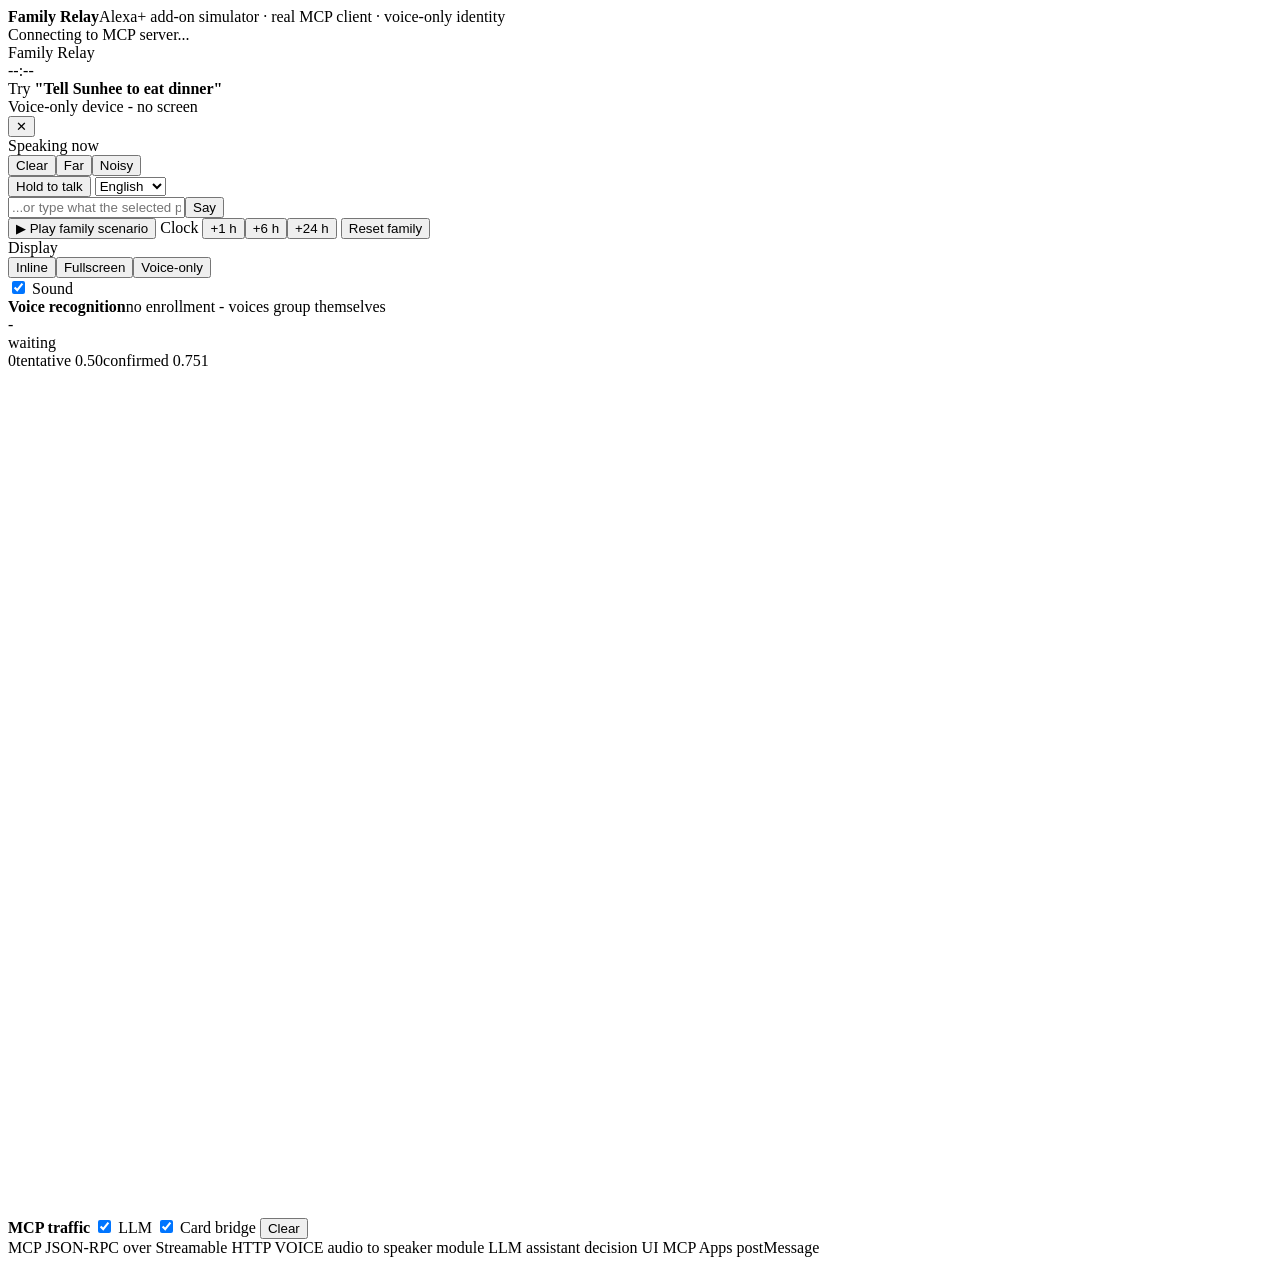
==== simulator/static/index.html @ a9718e1d "Family Relay: enrollment-free voice message relay for Alexa+ (MCP server + MCP Apps cards, Alexa+ si" ====
<!doctype html>
<html lang="en">
<head>
  <meta charset="utf-8">
  <title>Family Relay - Alexa+ add-on simulator</title>
  <meta name="viewport" content="width=device-width, initial-scale=1">
  <link rel="stylesheet" href="/static/styles.css">
</head>
<body>
  <header class="topbar">
    <div class="brand"><span class="logo"></span><b>Family Relay</b><span class="tagline">Alexa+ add-on simulator · real MCP client · voice-only identity</span></div>
    <div class="conn" id="conn"><span class="led"></span><span id="conn-text">Connecting to MCP server...</span></div>
  </header>

  <main class="layout">
    <section class="stage">
      <div class="device">
        <div class="bezel">
          <div class="camera"></div>
          <div class="screen" id="screen" data-mode="inline">
            <div class="statusbar">
              <span class="addon">Family Relay</span>
              <span class="who-chip" id="who-chip"></span>
              <span class="spacer"></span>
              <span id="clock-label"></span>
            </div>
            <div class="ambient" id="ambient">
              <div class="amb-time" id="amb-time">--:--</div>
              <div class="amb-hint">Try <b>"Tell Sunhee to eat dinner"</b></div>
            </div>
            <div class="captions" id="captions">
              <div class="you" id="cap-you"></div>
              <div class="assistant" id="cap-assistant"></div>
            </div>
            <div class="card-slot" id="card-slot"></div>
            <div class="voice-only" id="voice-only"><div class="orb big"></div><div>Voice-only device - no screen</div></div>
            <div class="orb-dock"><div class="orb" id="orb"></div></div>
            <button class="close-fs" id="close-fs" title="Back to inline">&#x2715;</button>
          </div>
        </div>
        <div class="fabric"></div>
      </div>

      <div class="controls">
        <div class="row">
          <span class="label">Speaking now</span>
          <div class="seg people" id="people"></div>
          <div class="seg" id="clarity">
            <button data-c="clear" class="on">Clear</button><button data-c="far">Far</button><button data-c="noisy">Noisy</button>
          </div>
        </div>
        <div class="row">
          <button class="mic" id="mic"><span class="dot"></span><span id="mic-label">Hold to talk</span></button>
          <select id="lang"><option value="en-US">English</option><option value="ko-KR">한국어</option><option value="es-ES">Español</option></select>
          <form class="typebox" id="typebox"><input id="text" autocomplete="off" placeholder="...or type what the selected person says"><button class="send" type="submit">Say</button></form>
        </div>
        <div class="row demo">
          <button class="primary" id="play">&#9654; Play family scenario</button>
          <span class="scenario-step" id="scenario-step"></span>
          <span class="spacer"></span>
          <span class="label">Clock</span>
          <button class="ghost" data-adv="60">+1 h</button><button class="ghost" data-adv="360">+6 h</button><button class="ghost" data-adv="1440">+24 h</button>
          <button class="ghost" id="reset">Reset family</button>
        </div>
        <div class="row demo">
          <span class="label">Display</span>
          <div class="seg" id="mode-seg"><button data-mode="inline" class="on">Inline</button><button data-mode="fullscreen">Fullscreen</button><button data-mode="voice-only">Voice-only</button></div>
          <label class="toggle"><input type="checkbox" id="sound" checked> Sound</label>
        </div>
      </div>
    </section>

    <aside class="side">
      <section class="panel speaker" id="speaker-panel">
        <div class="panel-head"><b>Voice recognition</b><span class="sub">no enrollment - voices group themselves</span><span class="spacer"></span><span class="mono" id="spk-module"></span></div>
        <div class="spk-body">
          <div class="spk-now">
            <div class="spk-name" id="spk-name">-</div>
            <div class="spk-state"><span class="chip" id="spk-state">waiting</span><span class="mono" id="spk-id"></span></div>
            <div class="gauge"><div class="fill" id="spk-fill"></div><i style="left:50%"></i><i style="left:75%"></i></div>
            <div class="gauge-legend"><span>0</span><span style="left:50%">tentative 0.50</span><span style="left:75%">confirmed 0.75</span><span style="right:0">1</span></div>
            <div class="mono small" id="spk-audio"></div>
            <div class="spk-decision" id="spk-decision"></div>
          </div>
          <svg id="spk-plot" viewBox="0 0 300 200"></svg>
        </div>
        <div class="spk-recent" id="spk-recent"></div>
      </section>
      <section class="panel log">
        <div class="panel-head"><b>MCP traffic</b><span class="mono" id="log-meta"></span><span class="spacer"></span>
          <label class="toggle small"><input type="checkbox" id="log-llm" checked> LLM</label>
          <label class="toggle small"><input type="checkbox" id="log-ui" checked> Card bridge</label>
          <button class="ghost small" id="log-clear">Clear</button></div>
        <div class="legend"><span class="k mcp">MCP</span> JSON-RPC over Streamable HTTP <span class="k spk">VOICE</span> audio to speaker module <span class="k llm">LLM</span> assistant decision <span class="k ui">UI</span> MCP Apps postMessage</div>
        <div class="log-list" id="log-list"></div>
      </section>
    </aside>
  </main>

  <script src="/static/mcp-client.js"></script>
  <script src="/static/app.js"></script>
</body>
</html>
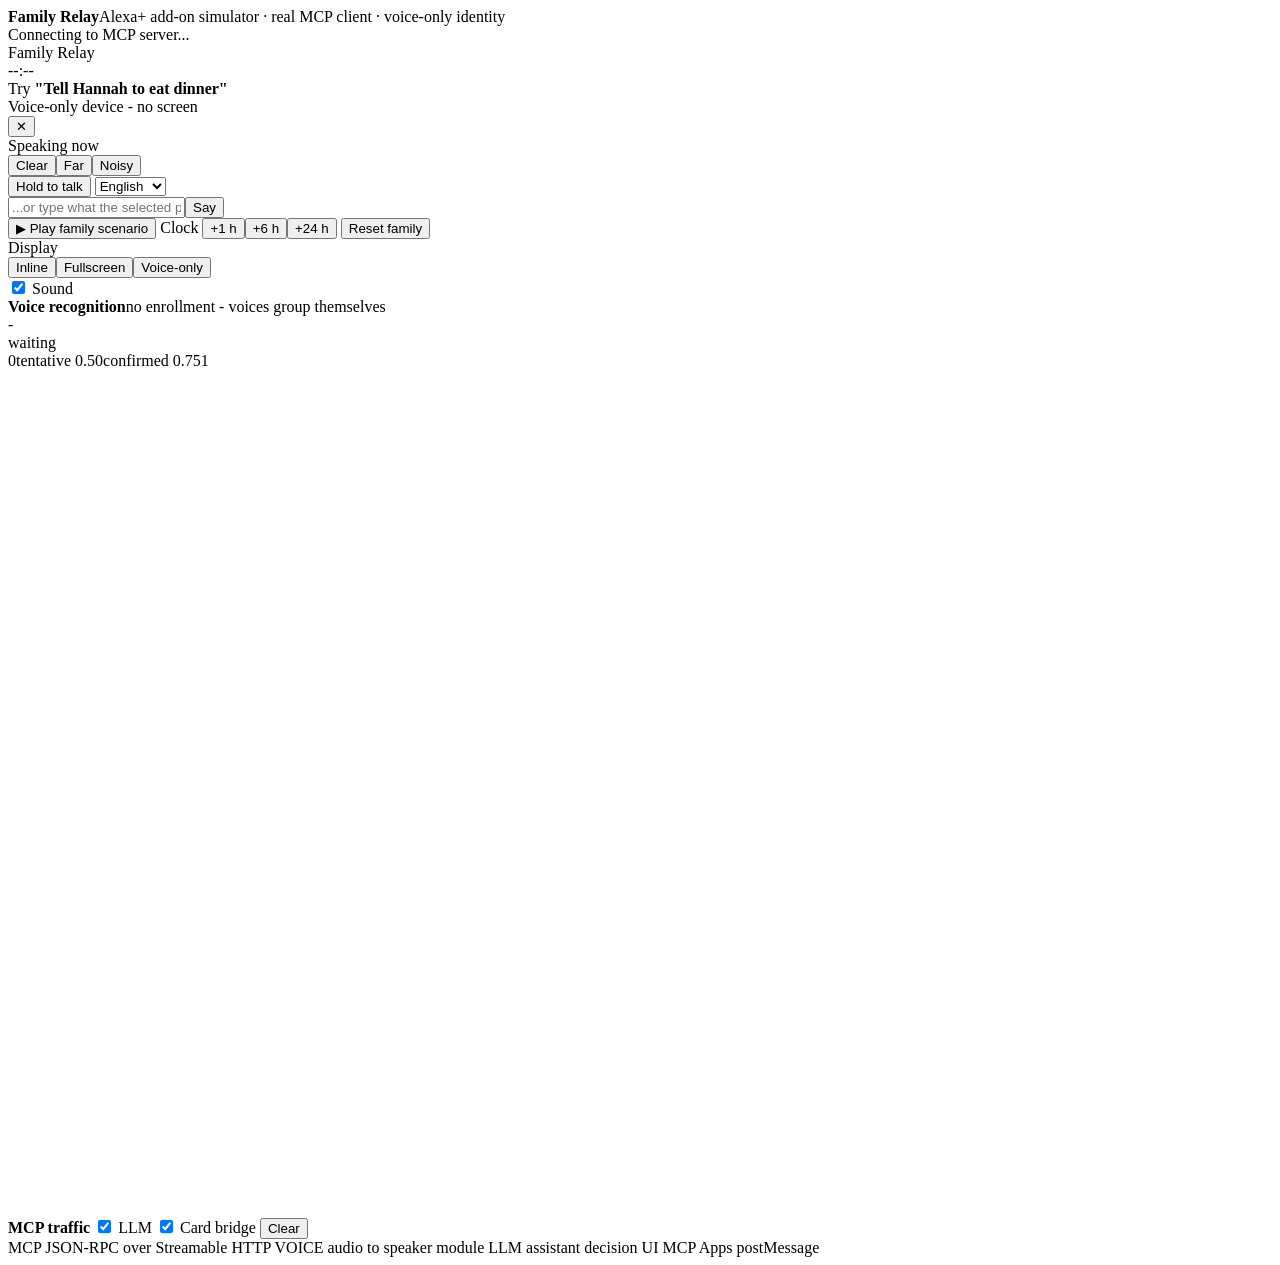
==== commit ed12c3e6: "Use the demo family's names (Hannah) in the UI hint and Agent Skill examples Co-Authored-By: Claude " ====
--- a/simulator/static/index.html
+++ b/simulator/static/index.html
@@ -26,7 +26,7 @@
             </div>
             <div class="ambient" id="ambient">
               <div class="amb-time" id="amb-time">--:--</div>
-              <div class="amb-hint">Try <b>"Tell Sunhee to eat dinner"</b></div>
+              <div class="amb-hint">Try <b>"Tell Hannah to eat dinner"</b></div>
             </div>
             <div class="captions" id="captions">
               <div class="you" id="cap-you"></div>
